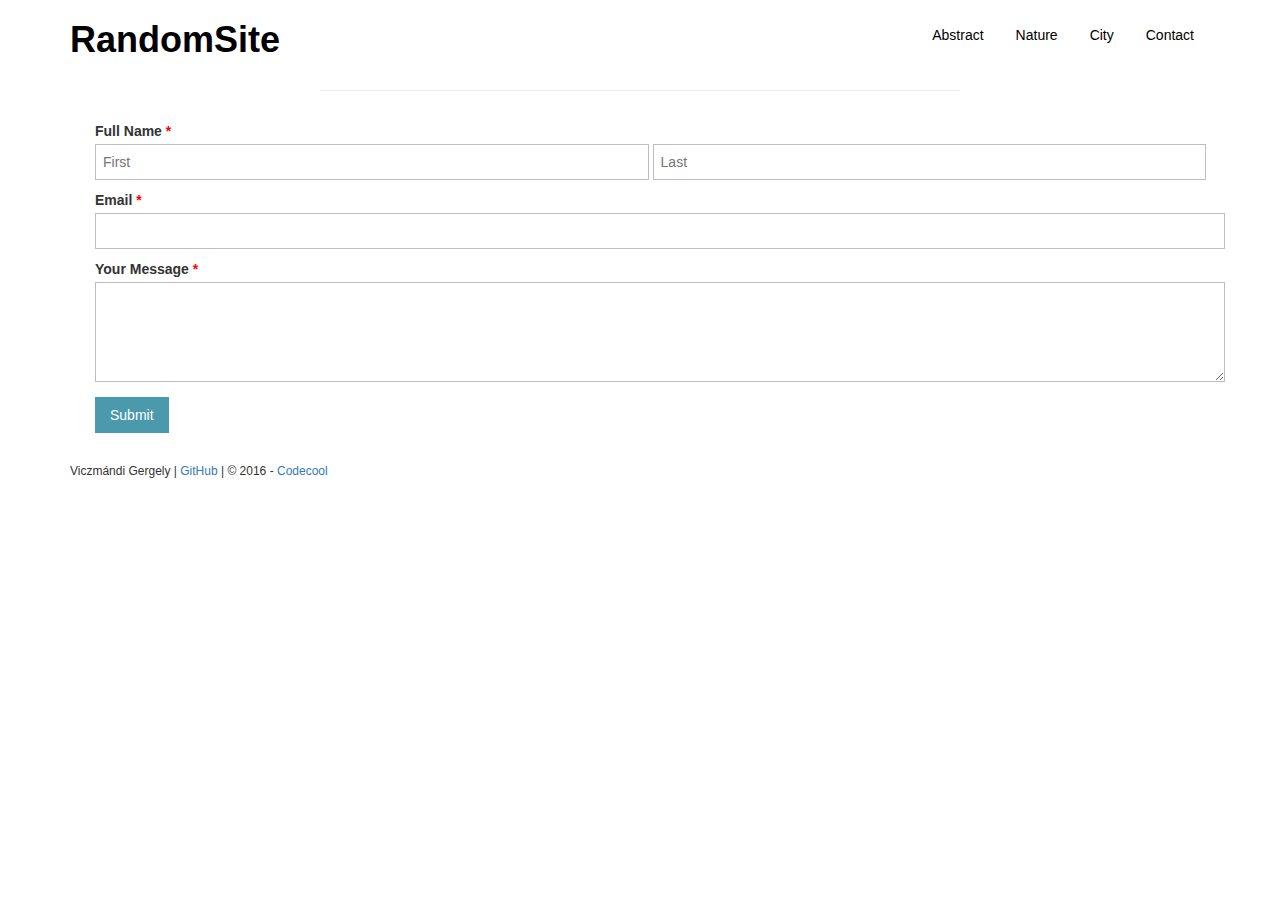
==== contact.html @ 4f087d88 "contact page added" ====
<!DOCTYPE html>
<html>
  <head>
    <meta charset="utf-8">
    <title>RNDSite</title>
    <meta charset="utf-8">
    <meta name="viewport" content="width=device-width, initial-scale=1">
    <link rel="stylesheet" href="css/style.css" media="screen" title="no title" charset="utf-8">
    <link rel="stylesheet" href="http://maxcdn.bootstrapcdn.com/bootstrap/3.3.6/css/bootstrap.min.css">
    <script src="https://ajax.googleapis.com/ajax/libs/jquery/1.12.0/jquery.min.js"></script>
    <script src="http://maxcdn.bootstrapcdn.com/bootstrap/3.3.6/js/bootstrap.min.js"></script>
  </head>
  <body>
    <header class="container">
      <div class="row">
        <h1 class="col-sm-4"><a href="index.html">RandomSite</a></h1>
        <nav class="col-sm-8">
          <ul>
            <li><a href="abstract.html">Abstract</a></li>
            <li><a href="nature.html">Nature</a></li>
            <li><a href="city.html">City</a></li>
            <li><a href="contact.html">Contact</a></li>
          </ul>
        </nav>
      </div>
    </header>
    <hr>
    <section>
      <div class="container">
        <div class="row">
          <form>
            <ul class="form-style-1">
              <li><label>Full Name <span class="required">*</span></label><input type="text" name="field1" class="field-divided" placeholder="First" />&nbsp;<input type="text" name="field2" class="field-divided" placeholder="Last" /></li>
              <li>
                <label>Email <span class="required">*</span></label>
                <input type="email" name="field3" class="field-long" />
              </li>
              <li>
                <label>Your Message <span class="required">*</span></label>
                <textarea name="field5" id="field5" class="field-long field-textarea"></textarea>
              </li>
              <li>
                <input type="submit" value="Submit" />
              </li>
            </ul>
          </form>
        </div>
      </div>
    </section>
    <footer class="container">
      <div class="row">
        <div class="col-sm-4">
          <p>
            Viczmándi Gergely | <a href="https://github.com/viczmandi/OwnRandomSite.git">GitHub</a> | &copy; 2016 - <a href="http://codecool.hu">Codecool</a>
          </p>
        </div>
      </div>
    </footer>
  </body>
</html>
---- css/style.css ----
body{
  font-family: arial, sans-serif;
}

header .row, footer .row{
  display: flex;
  align-items: center;
}

header .row h1 a{
  color: #000;
  font-weight: bold;
  text-decoration: none;
}

header nav {
  display: flex;
  justify-content: flex-end;
}

nav ul{
  list-style-type: none;
  margin: 0;
  padding: 0;
  overflow: hidden;
}
nav ul li{
  float: left;
}

nav ul li a:link{
  display: inline-block;
  color: #000;
  text-align: center;
  padding: 14px 16px;
  text-decoration: none;
}

nav ul li a:hover {
  background-color: #999;
  color: #fff;
}
nav ul li a:visited{
    color: #000;
}

hr{
  width: 50%;
}

.jumbotron{
  display: flex;
  align-items: center;
  background-image: url(http://lorempixel.com/800/400/);
  background-size: cover;
  color: #ff0;
  height: 500px;
  text-shadow: 0.25px 0.25px 0.25px #000000;
}

.shadow-box{
  margin-left: 500px;
  background-color: rgba(204, 204, 204, 0.5);
  border: 1px solid black;
  border-radius: 10px;
  padding: 5px;
}

section .row img {
  margin: 0 0;
  width: 100%;
}

.random-pics {
  box-shadow: 0 4px 8px 0 rgba(0, 0, 0, 0.2), 0 6px 20px 0 rgba(0, 0, 0, 0.19);
}

footer {
  font-size: 12px;
  padding: 20px 0;
}

footer .col-sm-8 {
  display: flex;
  justify-content: flex-end;
}

/*contact*/

<style type="text/css">
.form-style-1 {
    margin:10px auto;
    max-width: 400px;
    padding: 20px 12px 10px 20px;
    font: 13px "Lucida Sans Unicode", "Lucida Grande", sans-serif;
}
.form-style-1 li {
    padding: 0;
    display: block;
    list-style: none;
    margin: 10px 0 0 0;
}
.form-style-1 label{
    margin:0 0 3px 0;
    padding:0px;
    display:block;
    font-weight: bold;
}
.form-style-1 input[type=text],
.form-style-1 input[type=date],
.form-style-1 input[type=datetime],
.form-style-1 input[type=number],
.form-style-1 input[type=search],
.form-style-1 input[type=time],
.form-style-1 input[type=url],
.form-style-1 input[type=email],
textarea,
select{
    box-sizing: border-box;
    -webkit-box-sizing: border-box;
    -moz-box-sizing: border-box;
    border:1px solid #BEBEBE;
    padding: 7px;
    margin:0px;
    -webkit-transition: all 0.30s ease-in-out;
    -moz-transition: all 0.30s ease-in-out;
    -ms-transition: all 0.30s ease-in-out;
    -o-transition: all 0.30s ease-in-out;
    outline: none;
}
.form-style-1 input[type=text]:focus,
.form-style-1 input[type=date]:focus,
.form-style-1 input[type=datetime]:focus,
.form-style-1 input[type=number]:focus,
.form-style-1 input[type=search]:focus,
.form-style-1 input[type=time]:focus,
.form-style-1 input[type=url]:focus,
.form-style-1 input[type=email]:focus,
.form-style-1 textarea:focus,
.form-style-1 select:focus{
    -moz-box-shadow: 0 0 8px #88D5E9;
    -webkit-box-shadow: 0 0 8px #88D5E9;
    box-shadow: 0 0 8px #88D5E9;
    border: 1px solid #88D5E9;
}
.form-style-1 .field-divided{
    width: 49%;
}

.form-style-1 .field-long{
    width: 100%;
}
.form-style-1 .field-select{
    width: 100%;
}
.form-style-1 .field-textarea{
    height: 100px;
}
.form-style-1 input[type=submit], .form-style-1 input[type=button]{
    background: #4B99AD;
    padding: 8px 15px 8px 15px;
    border: none;
    color: #fff;
}
.form-style-1 input[type=submit]:hover, .form-style-1 input[type=button]:hover{
    background: #4691A4;
    box-shadow:none;
    -moz-box-shadow:none;
    -webkit-box-shadow:none;
}
.form-style-1 .required{
    color:red;
}
</style>
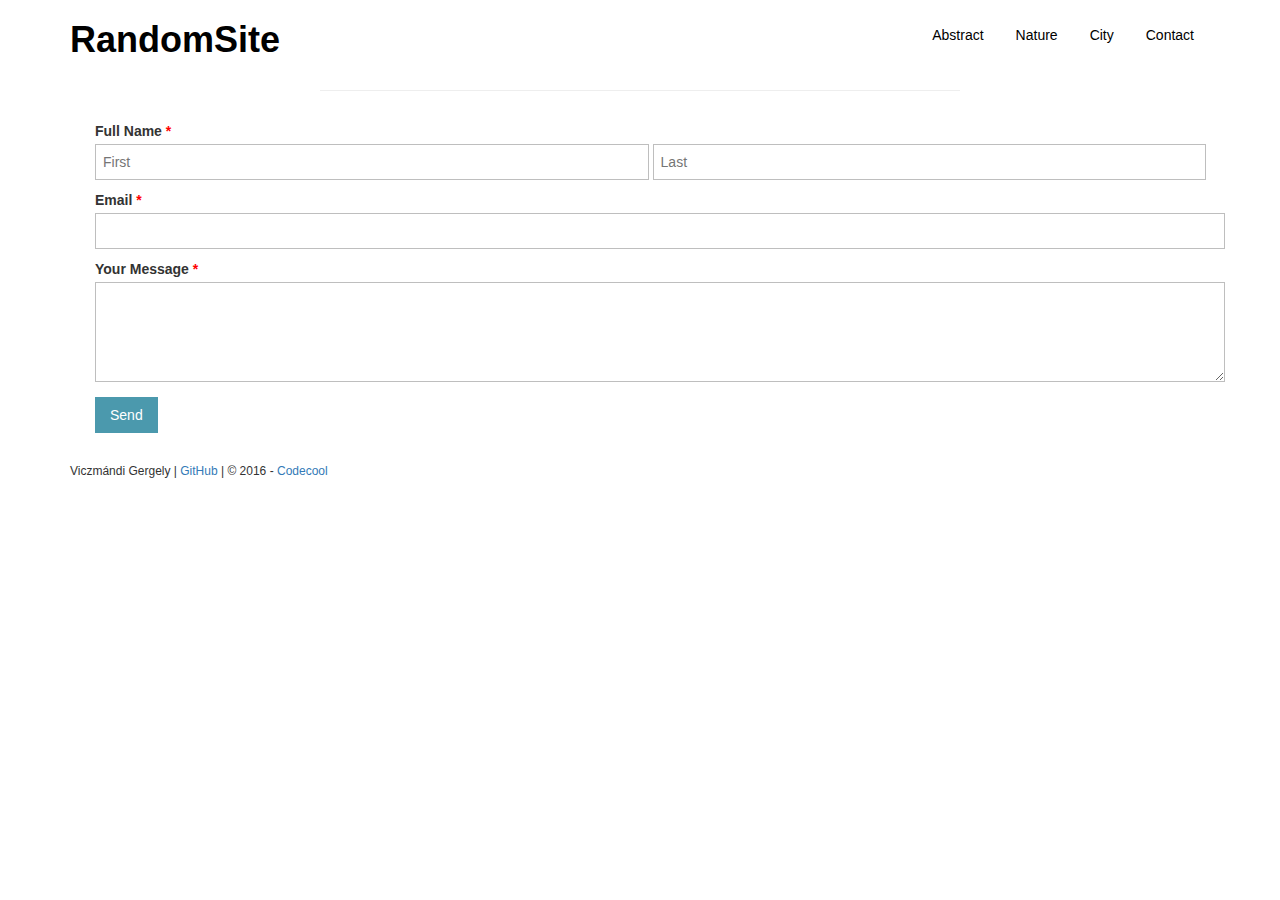
==== commit b48d1e7a: "js/main.js added" ====
--- a/contact.html
+++ b/contact.html
@@ -40,7 +40,7 @@
                 <textarea name="field5" id="field5" class="field-long field-textarea"></textarea>
               </li>
               <li>
-                <input type="submit" value="Submit" />
+                <input type="submit" value="Send" />
               </li>
             </ul>
           </form>
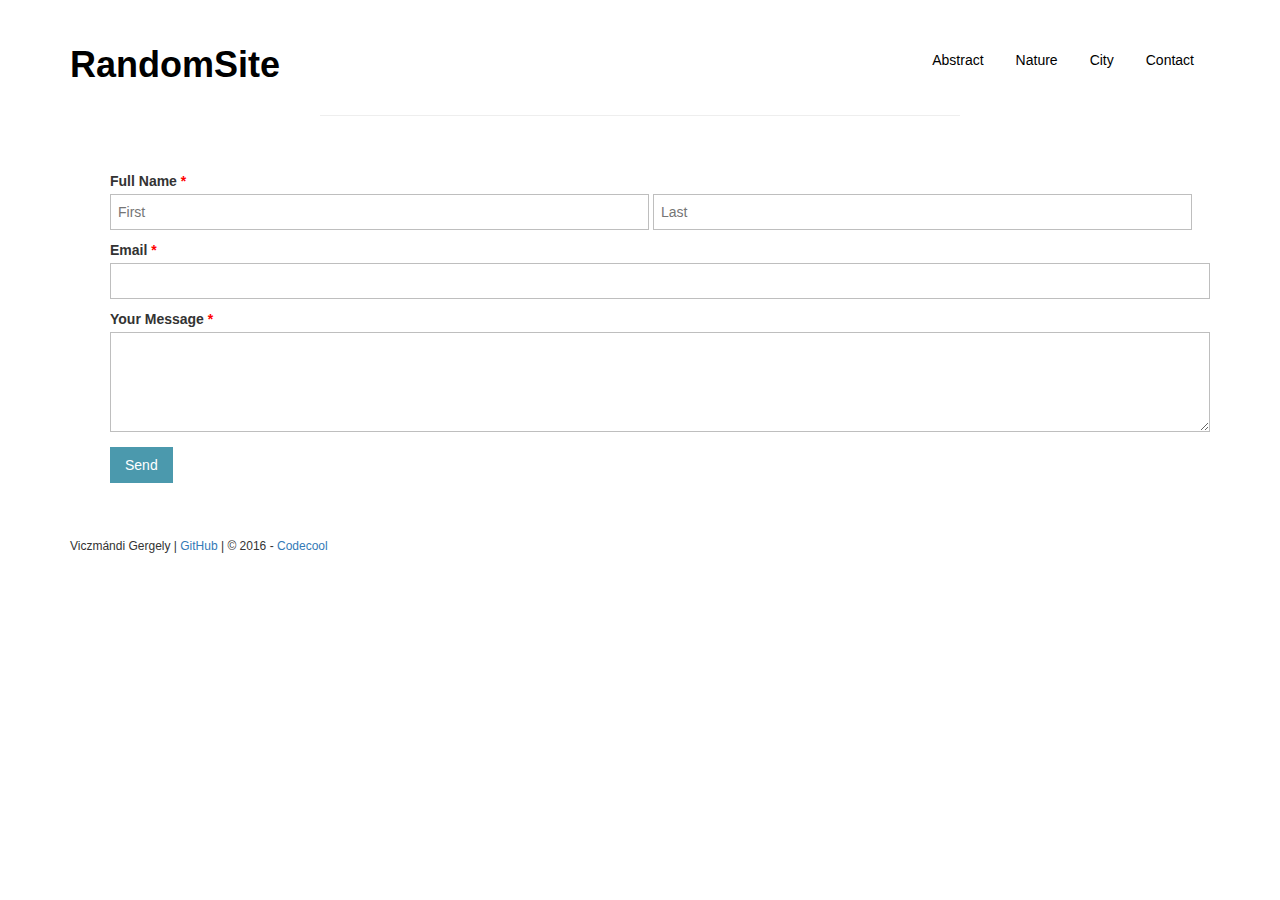
==== commit 08ae5a60: "subpages renamed" ====
--- a/contact.html
+++ b/contact.html
@@ -5,7 +5,7 @@
     <title>RNDSite</title>
     <meta charset="utf-8">
     <meta name="viewport" content="width=device-width, initial-scale=1">
-    <link rel="stylesheet" href="css/style.css" media="screen" title="no title" charset="utf-8">
+    <link rel="stylesheet" href="css/style.css" media="screen" title="no title">
     <link rel="stylesheet" href="http://maxcdn.bootstrapcdn.com/bootstrap/3.3.6/css/bootstrap.min.css">
     <script src="https://ajax.googleapis.com/ajax/libs/jquery/1.12.0/jquery.min.js"></script>
     <script src="http://maxcdn.bootstrapcdn.com/bootstrap/3.3.6/js/bootstrap.min.js"></script>
@@ -25,9 +25,9 @@
       </div>
     </header>
     <hr>
-    <section>
       <div class="container">
         <div class="row">
+          <div class="col-sm-12">
           <form>
             <ul class="form-style-1">
               <li><label>Full Name <span class="required">*</span></label><input type="text" name="field1" class="field-divided" placeholder="First" />&nbsp;<input type="text" name="field2" class="field-divided" placeholder="Last" /></li>
@@ -45,8 +45,8 @@
             </ul>
           </form>
         </div>
+        </div>
       </div>
-    </section>
     <footer class="container">
       <div class="row">
         <div class="col-sm-4">
--- a/css/style.css
+++ b/css/style.css
@@ -69,6 +69,10 @@
 section .row img {
   margin: 0 0;
   width: 100%;
+}
+
+.container .row{
+  margin-top: 25px;
 }
 
 .random-pics {
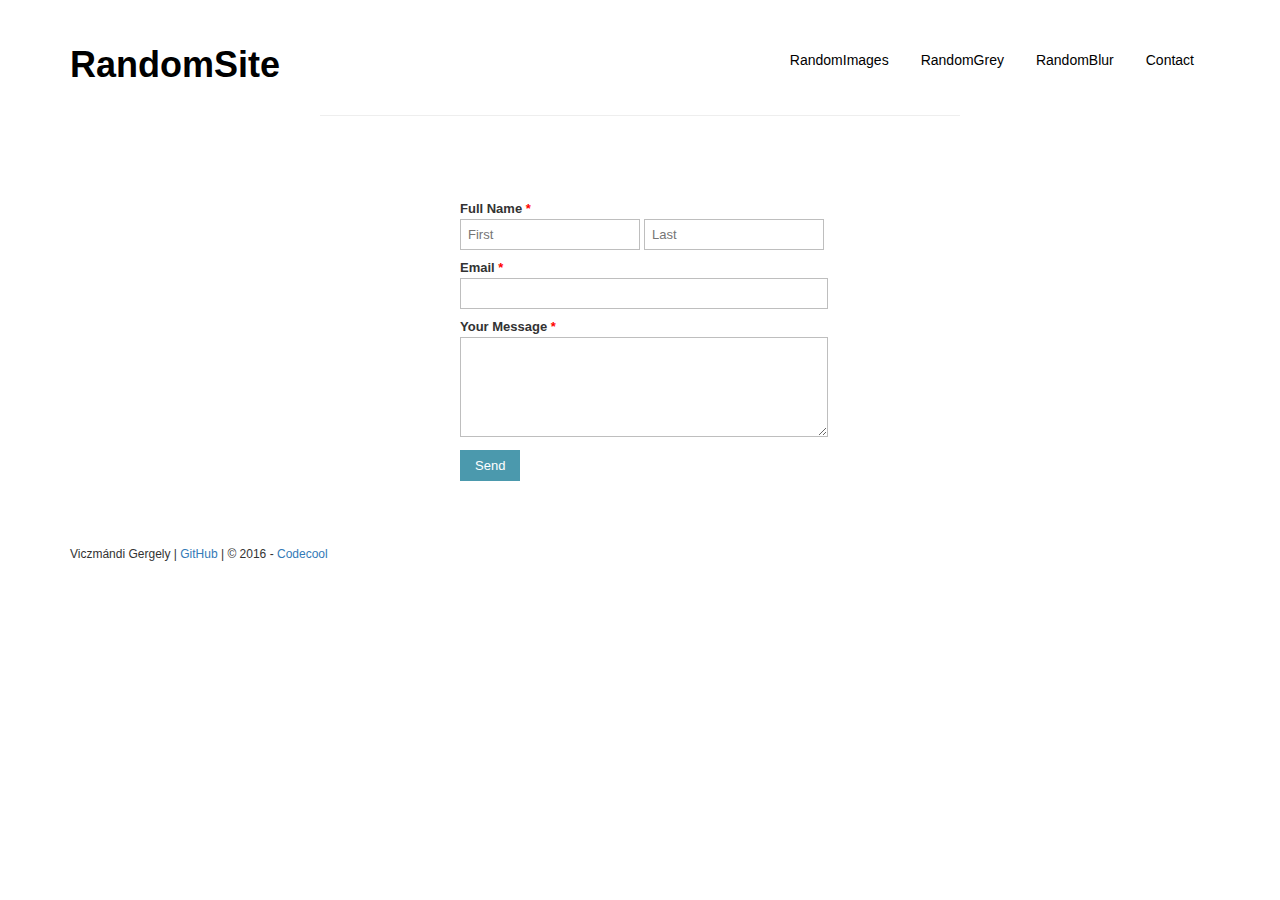
==== commit dbfd8ca4: "refactors in subpages" ====
--- a/contact.html
+++ b/contact.html
@@ -16,9 +16,9 @@
         <h1 class="col-sm-4"><a href="index.html">RandomSite</a></h1>
         <nav class="col-sm-8">
           <ul>
-            <li><a href="abstract.html">Abstract</a></li>
-            <li><a href="nature.html">Nature</a></li>
-            <li><a href="city.html">City</a></li>
+            <li><a href="randomimages.html">RandomImages</a></li>
+            <li><a href="randomgrey.html">RandomGrey</a></li>
+            <li><a href="randomblur.html">RandomBlur</a></li>
             <li><a href="contact.html">Contact</a></li>
           </ul>
         </nav>
--- a/css/style.css
+++ b/css/style.css
@@ -51,10 +51,11 @@
 .jumbotron{
   display: flex;
   align-items: center;
-  background-image: url(http://lorempixel.com/800/400/);
+  background-image: url(https://unsplash.it/1200/400/?random);
   background-size: cover;
   color: #ff0;
   height: 500px;
+  margin-top: 25px;
   text-shadow: 0.25px 0.25px 0.25px #000000;
 }
 
@@ -75,8 +76,18 @@
   margin-top: 25px;
 }
 
-.random-pics {
+img {
   box-shadow: 0 4px 8px 0 rgba(0, 0, 0, 0.2), 0 6px 20px 0 rgba(0, 0, 0, 0.19);
+}
+
+.grey-img{
+  -webkit-filter: grayscale(100%);
+  filter: grayscale(100%);
+}
+
+.blur-img{
+  -webkit-filter: blur(5px);
+  filter:blur(5px);
 }
 
 footer {
@@ -91,7 +102,6 @@
 
 /*contact*/
 
-<style type="text/css">
 .form-style-1 {
     margin:10px auto;
     max-width: 400px;
@@ -175,4 +185,3 @@
 .form-style-1 .required{
     color:red;
 }
-</style>
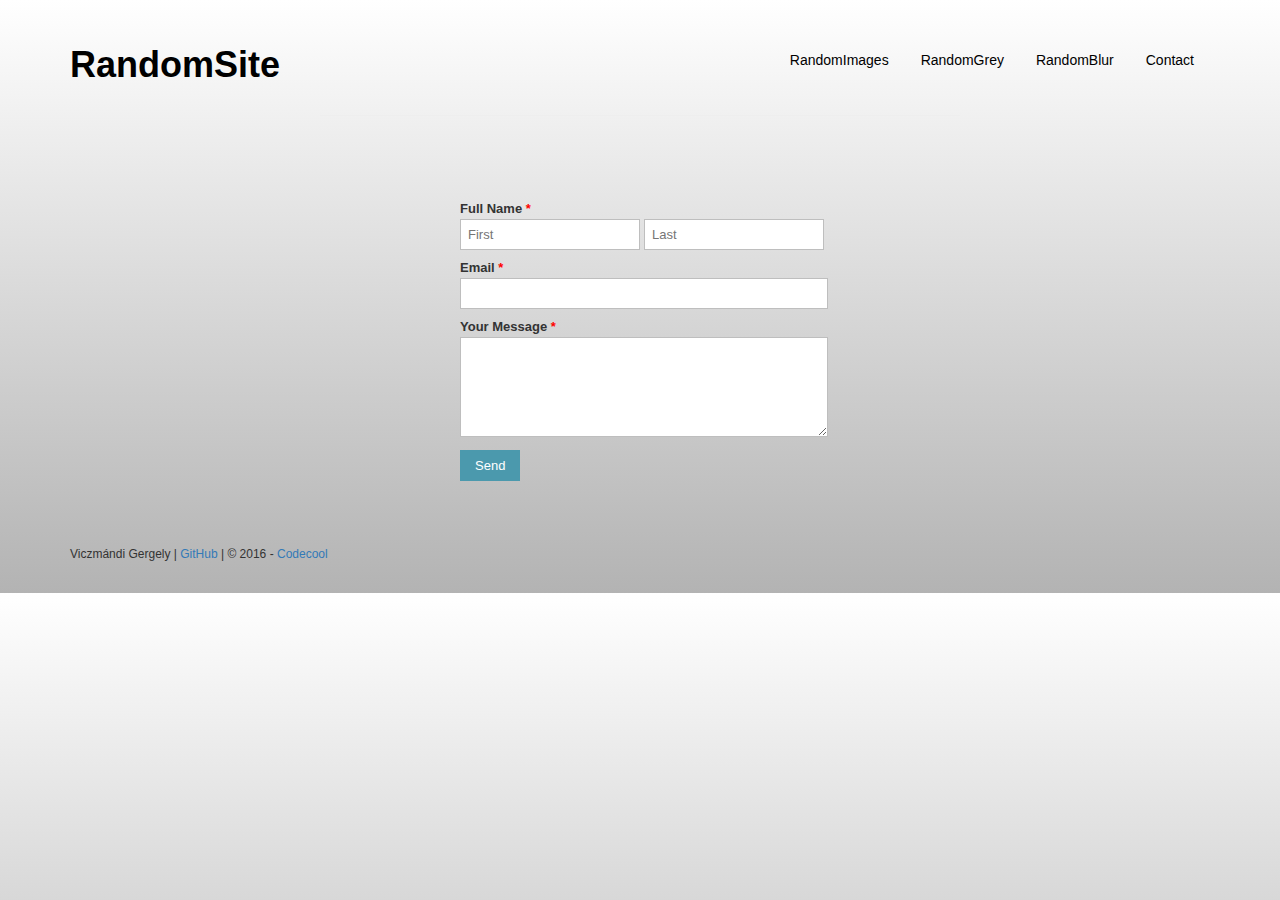
==== commit 53659920: "form validation added" ====
--- a/contact.html
+++ b/contact.html
@@ -9,6 +9,7 @@
     <link rel="stylesheet" href="http://maxcdn.bootstrapcdn.com/bootstrap/3.3.6/css/bootstrap.min.css">
     <script src="https://ajax.googleapis.com/ajax/libs/jquery/1.12.0/jquery.min.js"></script>
     <script src="http://maxcdn.bootstrapcdn.com/bootstrap/3.3.6/js/bootstrap.min.js"></script>
+    <script type="text/javascript" src="js/main.js"></script>
   </head>
   <body>
     <header class="container">
@@ -28,19 +29,21 @@
       <div class="container">
         <div class="row">
           <div class="col-sm-12">
-          <form>
+          <form action="" method="get">
             <ul class="form-style-1">
-              <li><label>Full Name <span class="required">*</span></label><input type="text" name="field1" class="field-divided" placeholder="First" />&nbsp;<input type="text" name="field2" class="field-divided" placeholder="Last" /></li>
+              <li><label>Full Name <span class="required">*</span></label>
+                <input type="text" name="field1" id="firstname" class="field-divided" onchange="validateContactData();" placeholder="First" />&nbsp;<input type="text" name="field2" id="lastname" class="field-divided" onchange="validateContactData();" placeholder="Last" />
+              </li>
               <li>
                 <label>Email <span class="required">*</span></label>
-                <input type="email" name="field3" class="field-long" />
+                <input type="email" name="field3" id="email" onchange="validateContactData();" class="field-long" />
               </li>
               <li>
                 <label>Your Message <span class="required">*</span></label>
-                <textarea name="field5" id="field5" class="field-long field-textarea"></textarea>
+                <textarea name="field5" id="field5" onchange="validateContactData();" class="field-long field-textarea"></textarea>
               </li>
               <li>
-                <input type="submit" value="Send" />
+                <input type="submit" value="Send" id="submitBtn" disabled />
               </li>
             </ul>
           </form>
--- a/css/style.css
+++ b/css/style.css
@@ -1,5 +1,10 @@
 body{
   font-family: arial, sans-serif;
+  background: #fff; /* For browsers that do not support gradients */
+  background: -webkit-linear-gradient(#fff, #b3b3b3); /* For Safari 5.1 to 6.0 */
+  background: -o-linear-gradient(#fff, #b3b3b3); /* For Opera 11.1 to 12.0 */
+  background: -moz-linear-gradient(#fff, #b3b3b3); /* For Firefox 3.6 to 15 */
+  background: linear-gradient(#fff, #b3b3b3); /* Standard syntax */
 }
 
 header .row, footer .row{
